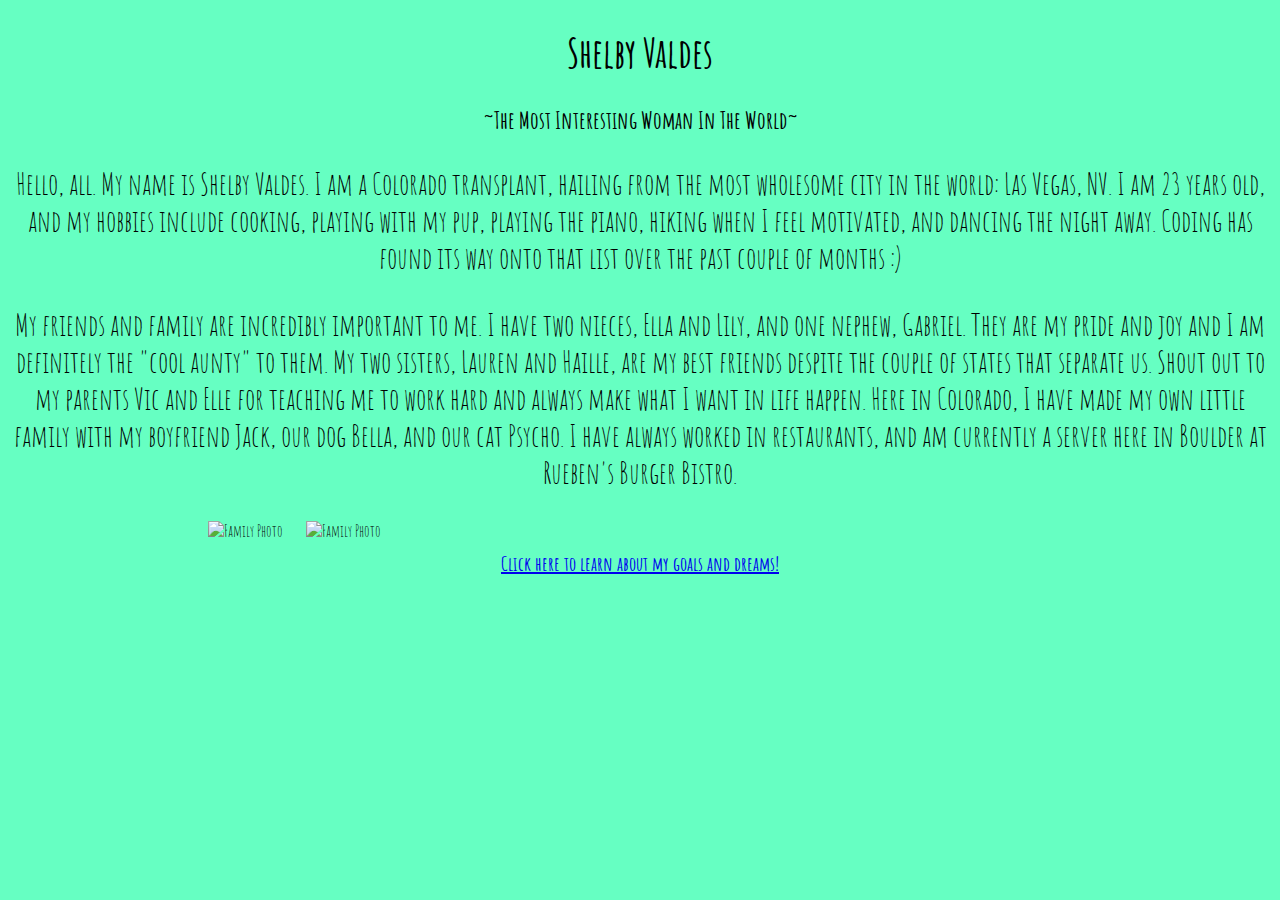
==== index.html @ 2a14ee8e "Personal website" ====
<!DOCTYPE html>
<html lang= "en">
    <head>
        <link rel="stylesheet" href="main.css">
        <meta charset="utf-8">
        <title>The Most Interesting Woman In The World</title>
    </head>
    <body>
      <header>
        <h1>Shelby Valdes</h1>
        <h2>~The Most Interesting Woman In The World~</h2>
      </header>
      <section>
        <p>Hello, all. My name is Shelby Valdes. I am a Colorado transplant, hailing from the most wholesome city in the world: Las Vegas, NV.
          I am 23 years old, and my hobbies include cooking, playing with my pup, playing the piano, hiking when I feel motivated, and dancing the night away. Coding has found its way onto that list over the past couple of months :) </p>
          <p>My friends and family are incredibly important to me. I have two nieces, Ella and Lily, and one nephew, Gabriel. They are my pride and joy and I am definitely the "cool aunty" to them. My two sisters, Lauren and Haille,
            are my best friends despite the couple of states that separate us. Shout out to my parents Vic and Elle for teaching me to work hard and always make what I want in life happen.
            Here in Colorado, I have made my own little family with my boyfriend Jack, our dog Bella, and our cat Psycho. I have always worked in restaurants, and am currently a server here in Boulder at Rueben's Burger Bistro.</p>

      </section>

      <section>
        <img src="file:///Users/rachaelshelbyvaldes/Desktop/g49/personalWebsite/familyphoto.JPG" alt="Family Photo" id="famphoto1">
        <img src="file:///Users/rachaelshelbyvaldes/Desktop/g49/personalWebsite/familyphoto2.jpg" alt="Family Photo" id="famphoto2">

      <nav id="link1">
        <a href="page2.html"><b>Click here to learn about my goals and dreams!</b></a>
      </nav>


</section>








    </body>
---- main.css ----
@import url('https://fonts.googleapis.com/css?family=Amatic+SC');


body {
  padding-top: 0px;
  background: #66ffc2;
  font-family: 'Amatic SC', cursive;

}
p {
  font-size: 30px;
  text-align: center;

}

h1 {
  text-align: center;
  font-size: 40px;
}
h2{
  text-align: center;
}
#link1 {
  text-align: center;
  font-size: 20px;
  margin-top: 10px;
}
#link2{
  font-size: 25px;

}
#gif {
  display: block;
  margin-left: auto;
  margin-right: auto;
  height: 300px;
  width: 500px;
  border-radius: 20px;
}

#famphoto1 {
  display: inline;
  height: 300px;
  width: 400px;
  margin-left: 200px;
  margin-right: 10px;
}
 #famphoto2{
   display: inline;
   height: 300px;
   width: 400px;
  margin-right: 200px;
  margin-left: 10px;

 }
 #gifcaption {
   font-size: 20px;

 }
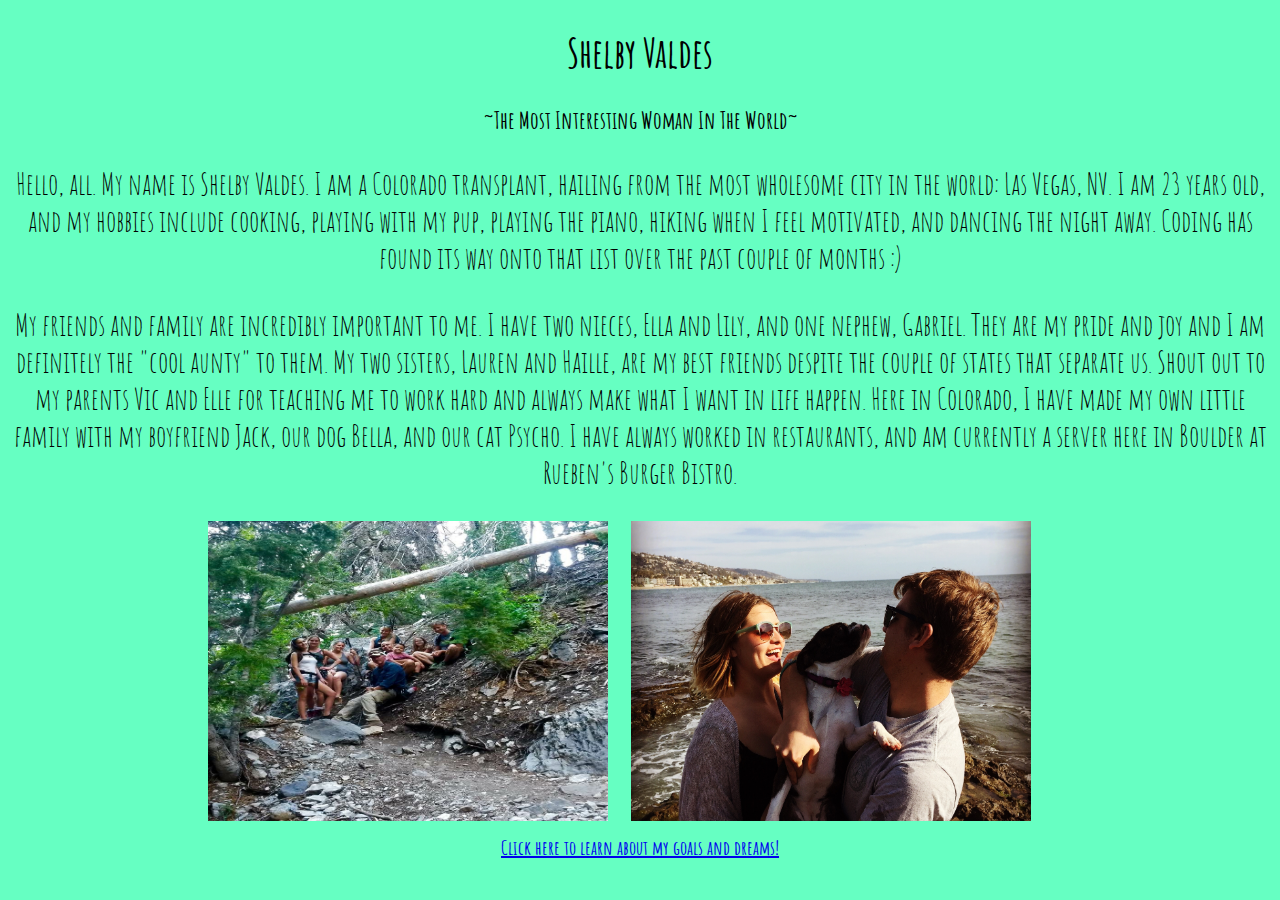
==== commit 9f03cace: "Change photo source" ====
--- a/index.html
+++ b/index.html
@@ -20,8 +20,8 @@
       </section>
 
       <section>
-        <img src="file:///Users/rachaelshelbyvaldes/Desktop/g49/personalWebsite/familyphoto.JPG" alt="Family Photo" id="famphoto1">
-        <img src="file:///Users/rachaelshelbyvaldes/Desktop/g49/personalWebsite/familyphoto2.jpg" alt="Family Photo" id="famphoto2">
+        <img src="./familyphoto.JPG" alt="Family Photo" id="famphoto1">
+        <img src="./familyphoto2.jpg" alt="Family Photo" id="famphoto2">
 
       <nav id="link1">
         <a href="page2.html"><b>Click here to learn about my goals and dreams!</b></a>
